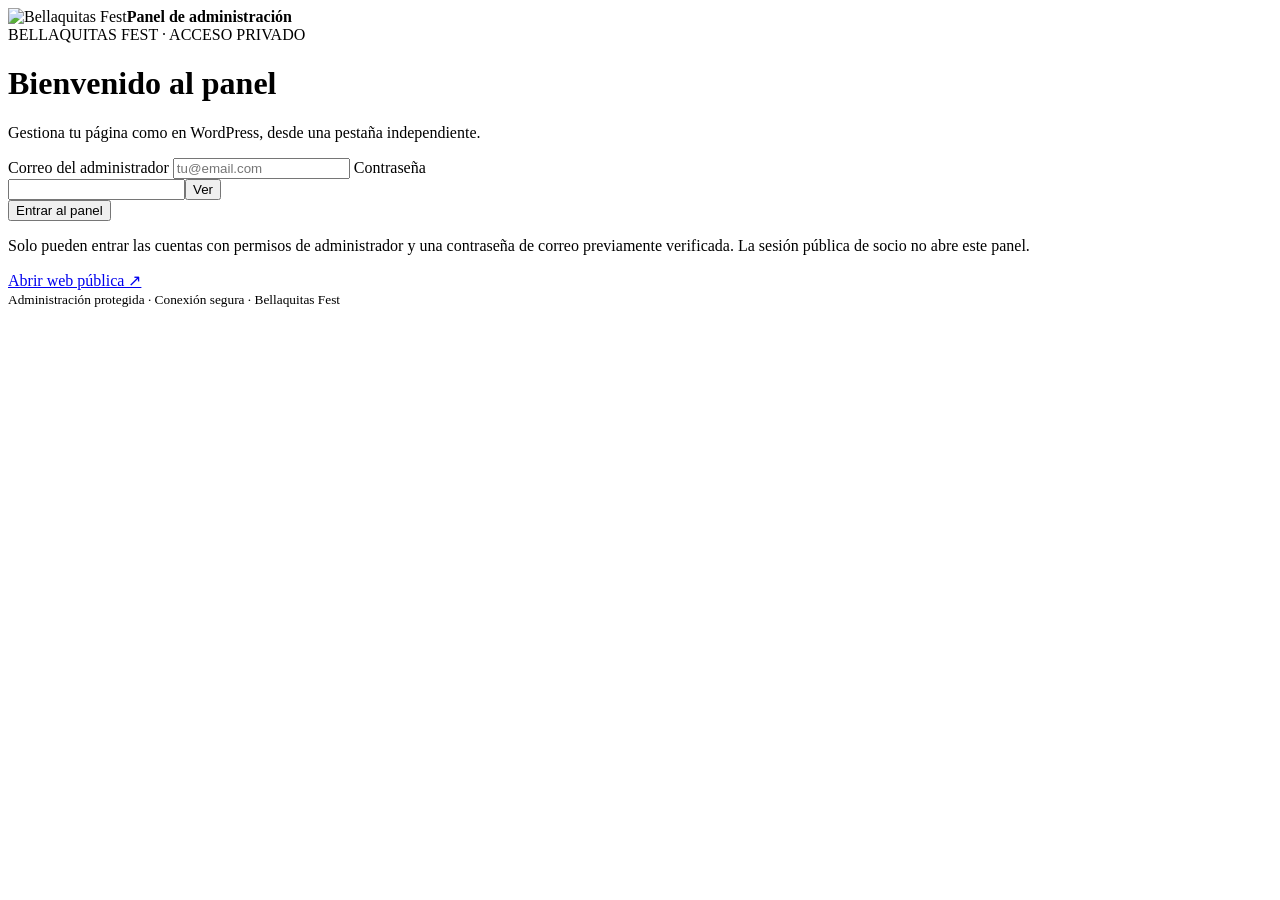
==== cloudflare/qa-candidates/admin-console.html @ 44309d62 "feat: página administrativa nueva con acceso email y contraseña aparte de la web" ====
<!doctype html>
<html lang="es">
<head>
  <meta charset="utf-8">
  <meta name="viewport" content="width=device-width,initial-scale=1,viewport-fit=cover">
  <meta name="theme-color" content="#09090e">
  <meta name="robots" content="noindex,nofollow,noarchive">
  <title>Administración · Bellaquitas Fest</title>
  <link rel="stylesheet" href="/administracion/styles.css">
  <script defer src="/administracion/app.js"></script>
</head>
<body>
  <div id="access" class="access">
    <div class="access-brand"><img src="/espejo/assets/logo-navbar.png" alt="Bellaquitas Fest"><strong>Panel de administración</strong></div>
    <div class="access-card">
      <div class="eyebrow">BELLAQUITAS FEST · ACCESO PRIVADO</div>
      <h1>Bienvenido al panel</h1>
      <p>Gestiona tu página como en WordPress, desde una pestaña independiente.</p>
      <form id="login-form" autocomplete="on">
        <label for="admin-email">Correo del administrador</label>
        <input id="admin-email" type="email" autocomplete="username" inputmode="email" maxlength="254" placeholder="tu@email.com" required>
        <label for="admin-password">Contraseña</label>
        <div class="password-row"><input id="admin-password" type="password" autocomplete="current-password" minlength="12" required><button id="show-password" type="button" aria-label="Mostrar u ocultar contraseña">Ver</button></div>
        <button class="primary full" type="submit" id="login-submit">Entrar al panel</button>
        <div id="login-feedback" class="feedback" role="status" aria-live="polite"></div>
      </form>
      <p class="access-hint">Solo pueden entrar las cuentas con permisos de administrador y una contraseña de correo previamente verificada. La sesión pública de socio no abre este panel.</p>
      <a class="return-link" href="/" target="_blank" rel="noopener noreferrer">Abrir web pública ↗</a>
    </div>
    <small class="access-footer">Administración protegida · Conexión segura · Bellaquitas Fest</small>
  </div>

  <div id="portal" class="portal" hidden>
    <aside class="sidebar" id="sidebar">
      <div class="sidebar-brand"><img src="/espejo/assets/logo-navbar.png" alt="Bellaquitas Fest"><small>ADMINISTRACIÓN</small></div>
      <nav id="admin-nav" aria-label="Secciones del administrador">
        <button type="button" data-tab="inicio" class="selected">⌂ <span>Escritorio</span></button>
        <button type="button" data-tab="web">✎ <span>Editar página</span></button>
        <button type="button" data-tab="eventos">▦ <span>Eventos</span></button>
        <button type="button" data-tab="ventajas">✦ <span>Premios y ventajas</span></button>
        <button type="button" data-tab="socios">♙ <span>Socios y permisos</span></button>
        <button type="button" data-tab="comunidad">◈ <span>Comunidad</span></button>
        <button type="button" data-tab="actividad">▤ <span>Historial</span></button>
      </nav>
      <div class="sidebar-bottom"><a href="/" target="_blank" rel="noopener noreferrer">↗ Ver la página pública</a><button type="button" id="logout-side">Cerrar sesión</button></div>
    </aside>
    <div class="workarea">
      <header class="topbar">
        <div class="topbar-title"><button type="button" class="menu-mobile" id="admin-menu" aria-label="Mostrar menú" aria-expanded="false">☰</button><span>Panel de administración</span><small id="user-name"></small></div>
        <div class="topbar-actions"><span class="private-indicator">● Acceso privado</span><a href="/" target="_blank" rel="noopener noreferrer">Ver web ↗</a><button type="button" id="logout-top">Salir</button></div>
      </header>
      <main class="workspace">
        <div class="workspace-head"><div><div class="eyebrow" id="section-caption">ADMINISTRACIÓN</div><h1 id="section-title">Escritorio</h1><p id="section-description">Todas las herramientas de Bellaquitas Fest en un único lugar.</p></div><div id="section-actions"></div></div>
        <div id="work-feedback" class="feedback" role="status" aria-live="polite"></div>
        <div id="work-content" class="content"></div>
      </main>
      <footer class="work-footer">Bellaquitas Fest · Panel privado · Los cambios se guardan solo al pulsar Guardar o Publicar.</footer>
    </div>
  </div>
</body>
</html>
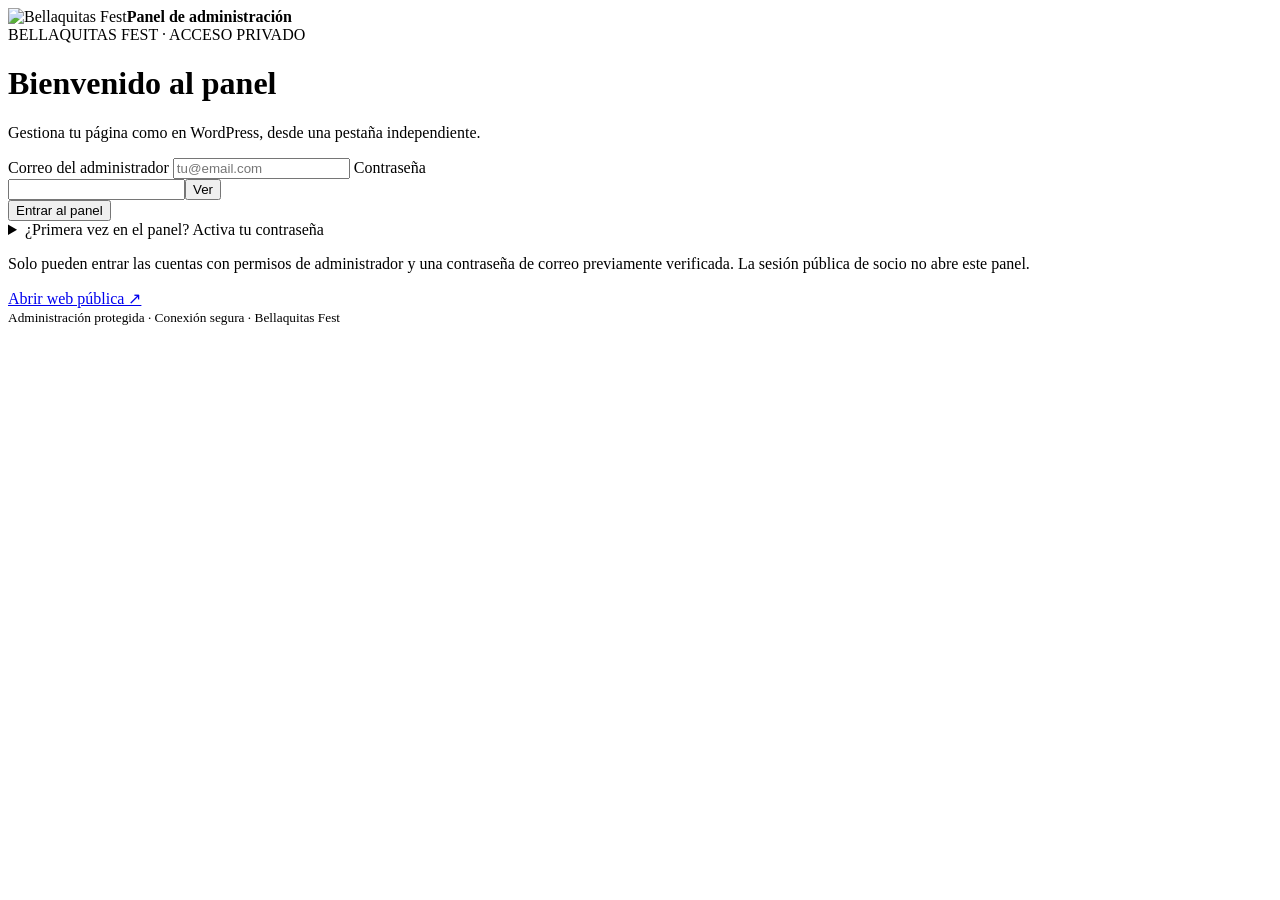
==== commit 637633a5: "feat: primera activación admin tras Google y correo; establecer contraseña por enlace privado" ====
--- a/cloudflare/qa-candidates/admin-console.html
+++ b/cloudflare/qa-candidates/admin-console.html
@@ -24,6 +24,30 @@
         <button class="primary full" type="submit" id="login-submit">Entrar al panel</button>
         <div id="login-feedback" class="feedback" role="status" aria-live="polite"></div>
       </form>
+      <details class="activate-panel" id="activate-help">
+        <summary>¿Primera vez en el panel? Activa tu contraseña</summary>
+        <p>Para proteger tu cuenta, primero verifica tu acceso de administrador con Google y después confirma tu correo electrónico.</p>
+        <a class="secondary activate-google" href="/v1/auth/google/start?return=mirror" target="_blank" rel="noopener noreferrer">1. Verificar mi cuenta con Google</a>
+        <form id="activate-request-form" autocomplete="on">
+          <label for="activate-email">2. Correo donde recibirás el enlace privado</label>
+          <input type="email" id="activate-email" autocomplete="email" maxlength="254" required placeholder="tu@email.com">
+          <button type="submit" class="primary full">Enviar enlace de activación</button>
+        </form>
+        <div class="feedback" id="activate-request-status" role="status" aria-live="polite"></div>
+        <p class="access-hint">El enlace caduca a los 15 minutos y solo permite vincular una contraseña a una cuenta administradora existente.</p>
+      </details>
+      <section id="activate-confirmation" class="activate-confirmation" hidden>
+        <h2>Establecer contraseña</h2>
+        <p>El correo ya ha sido confirmado mediante un enlace de un solo uso.</p>
+        <form id="activate-confirm-form" autocomplete="new-password">
+          <label for="activate-new-password">Nueva contraseña (mínimo 12 caracteres)</label>
+          <input type="password" id="activate-new-password" autocomplete="new-password" minlength="12" maxlength="128" required>
+          <label for="activate-repeat-password">Repetir contraseña</label>
+          <input type="password" id="activate-repeat-password" autocomplete="new-password" minlength="12" maxlength="128" required>
+          <button type="submit" class="primary full">Activar mi acceso</button>
+        </form>
+        <div class="feedback" id="activate-confirm-status" role="status" aria-live="polite"></div>
+      </section>
       <p class="access-hint">Solo pueden entrar las cuentas con permisos de administrador y una contraseña de correo previamente verificada. La sesión pública de socio no abre este panel.</p>
       <a class="return-link" href="/" target="_blank" rel="noopener noreferrer">Abrir web pública ↗</a>
     </div>
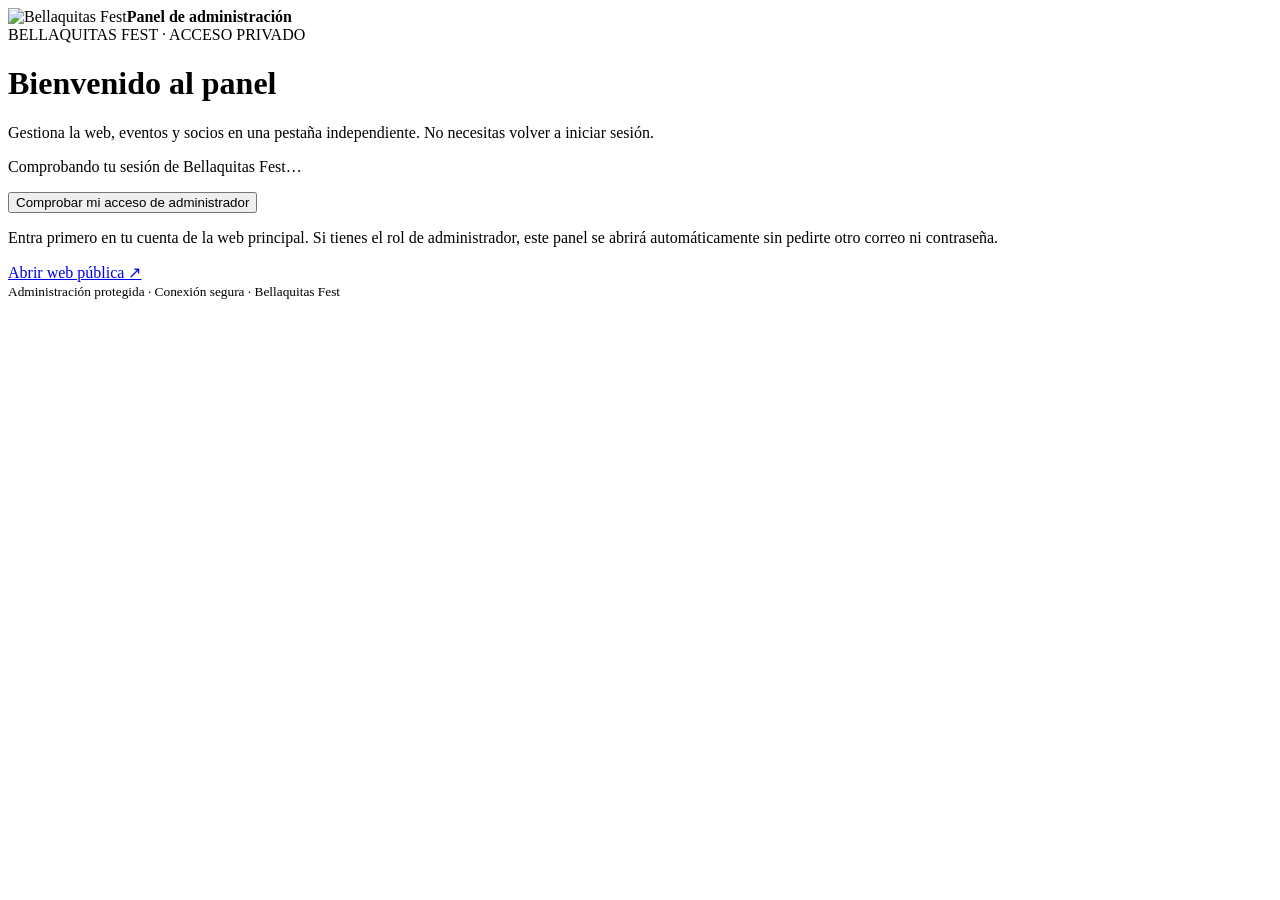
==== commit 4e2acffa: "ui: acceso admin con sesión existente, sin formulario de email o contraseña" ====
--- a/cloudflare/qa-candidates/admin-console.html
+++ b/cloudflare/qa-candidates/admin-console.html
@@ -15,40 +15,11 @@
     <div class="access-card">
       <div class="eyebrow">BELLAQUITAS FEST · ACCESO PRIVADO</div>
       <h1>Bienvenido al panel</h1>
-      <p>Gestiona tu página como en WordPress, desde una pestaña independiente.</p>
-      <form id="login-form" autocomplete="on">
-        <label for="admin-email">Correo del administrador</label>
-        <input id="admin-email" type="email" autocomplete="username" inputmode="email" maxlength="254" placeholder="tu@email.com" required>
-        <label for="admin-password">Contraseña</label>
-        <div class="password-row"><input id="admin-password" type="password" autocomplete="current-password" minlength="12" required><button id="show-password" type="button" aria-label="Mostrar u ocultar contraseña">Ver</button></div>
-        <button class="primary full" type="submit" id="login-submit">Entrar al panel</button>
-        <div id="login-feedback" class="feedback" role="status" aria-live="polite"></div>
-      </form>
-      <details class="activate-panel" id="activate-help">
-        <summary>¿Primera vez en el panel? Activa tu contraseña</summary>
-        <p>Para proteger tu cuenta, primero verifica tu acceso de administrador con Google y después confirma tu correo electrónico.</p>
-        <a class="secondary activate-google" href="/v1/auth/google/start?return=mirror" target="_blank" rel="noopener noreferrer">1. Verificar mi cuenta con Google</a>
-        <form id="activate-request-form" autocomplete="on">
-          <label for="activate-email">2. Correo donde recibirás el enlace privado</label>
-          <input type="email" id="activate-email" autocomplete="email" maxlength="254" required placeholder="tu@email.com">
-          <button type="submit" class="primary full">Enviar enlace de activación</button>
-        </form>
-        <div class="feedback" id="activate-request-status" role="status" aria-live="polite"></div>
-        <p class="access-hint">El enlace caduca a los 15 minutos y solo permite vincular una contraseña a una cuenta administradora existente.</p>
-      </details>
-      <section id="activate-confirmation" class="activate-confirmation" hidden>
-        <h2>Establecer contraseña</h2>
-        <p>El correo ya ha sido confirmado mediante un enlace de un solo uso.</p>
-        <form id="activate-confirm-form" autocomplete="new-password">
-          <label for="activate-new-password">Nueva contraseña (mínimo 12 caracteres)</label>
-          <input type="password" id="activate-new-password" autocomplete="new-password" minlength="12" maxlength="128" required>
-          <label for="activate-repeat-password">Repetir contraseña</label>
-          <input type="password" id="activate-repeat-password" autocomplete="new-password" minlength="12" maxlength="128" required>
-          <button type="submit" class="primary full">Activar mi acceso</button>
-        </form>
-        <div class="feedback" id="activate-confirm-status" role="status" aria-live="polite"></div>
-      </section>
-      <p class="access-hint">Solo pueden entrar las cuentas con permisos de administrador y una contraseña de correo previamente verificada. La sesión pública de socio no abre este panel.</p>
+      <p>Gestiona la web, eventos y socios en una pestaña independiente. No necesitas volver a iniciar sesión.</p>
+      <p id="access-status" class="access-hint">Comprobando tu sesión de Bellaquitas Fest…</p>
+      <div id="login-feedback" class="feedback" role="status" aria-live="polite"></div>
+      <button type="button" class="primary full" id="retry-sso">Comprobar mi acceso de administrador</button>
+      <p class="access-hint">Entra primero en tu cuenta de la web principal. Si tienes el rol de administrador, este panel se abrirá automáticamente sin pedirte otro correo ni contraseña.</p>
       <a class="return-link" href="/" target="_blank" rel="noopener noreferrer">Abrir web pública ↗</a>
     </div>
     <small class="access-footer">Administración protegida · Conexión segura · Bellaquitas Fest</small>
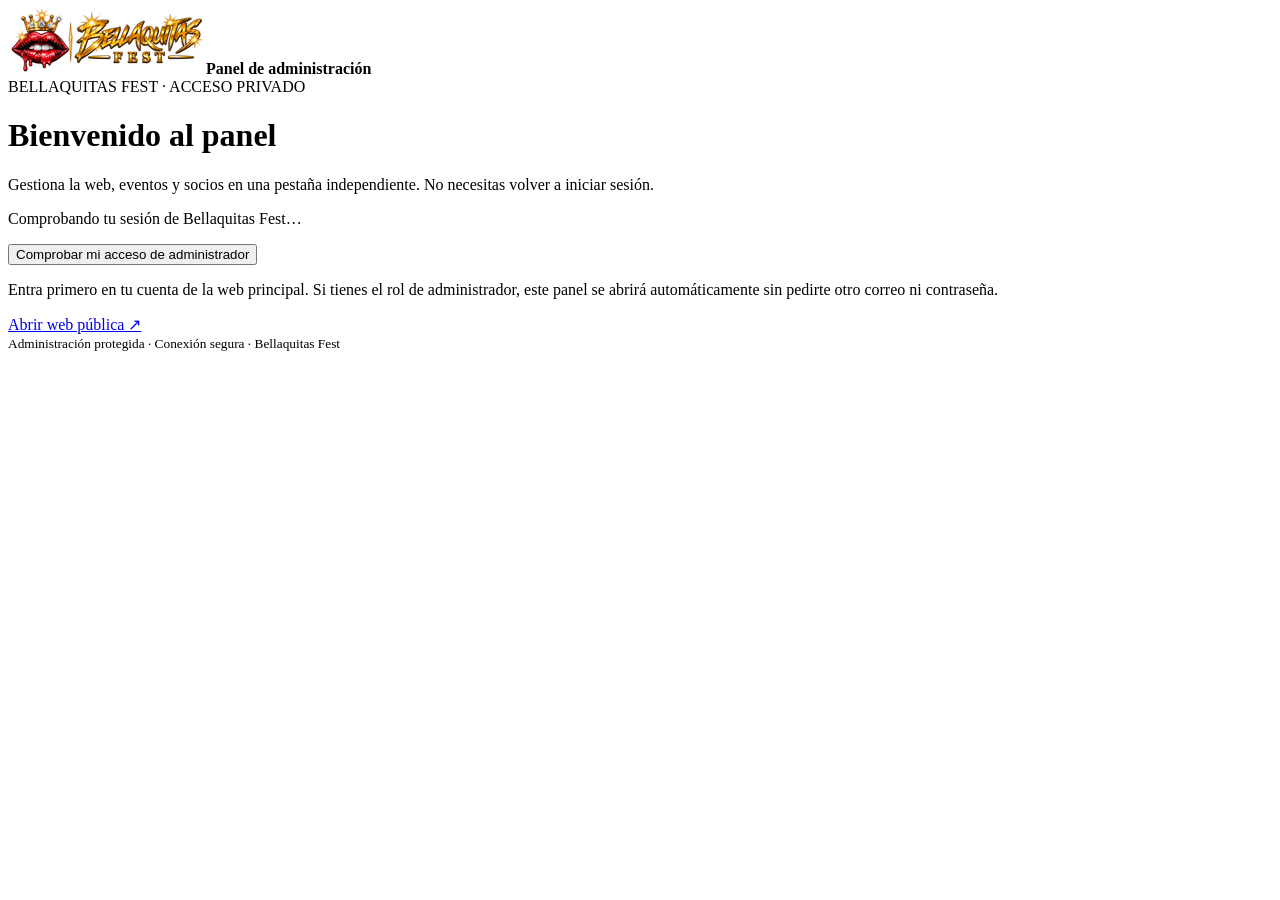
==== commit 13ec8f53: "ui(admin): usar logotipo original de bellaquitas.fr en panel same-origin, sin ruta /espejo" ====
--- a/cloudflare/qa-candidates/admin-console.html
+++ b/cloudflare/qa-candidates/admin-console.html
@@ -7,11 +7,14 @@
   <meta name="robots" content="noindex,nofollow,noarchive">
   <title>Administración · Bellaquitas Fest</title>
   <link rel="stylesheet" href="/administracion/styles.css">
+  <!-- Misma configuración pública que utiliza la web oficial.
+       Sin claves secretas y sin copiar tokens en un storage nuevo. -->
+  <script defer src="/config.js"></script>
   <script defer src="/administracion/app.js"></script>
 </head>
 <body>
   <div id="access" class="access">
-    <div class="access-brand"><img src="/espejo/assets/logo-navbar.png" alt="Bellaquitas Fest"><strong>Panel de administración</strong></div>
+    <div class="access-brand"><img src="/assets/logo-navbar.png" alt="Bellaquitas Fest"><strong>Panel de administración</strong></div>
     <div class="access-card">
       <div class="eyebrow">BELLAQUITAS FEST · ACCESO PRIVADO</div>
       <h1>Bienvenido al panel</h1>
@@ -27,7 +30,7 @@
 
   <div id="portal" class="portal" hidden>
     <aside class="sidebar" id="sidebar">
-      <div class="sidebar-brand"><img src="/espejo/assets/logo-navbar.png" alt="Bellaquitas Fest"><small>ADMINISTRACIÓN</small></div>
+      <div class="sidebar-brand"><img src="/assets/logo-navbar.png" alt="Bellaquitas Fest"><small>ADMINISTRACIÓN</small></div>
       <nav id="admin-nav" aria-label="Secciones del administrador">
         <button type="button" data-tab="inicio" class="selected">⌂ <span>Escritorio</span></button>
         <button type="button" data-tab="web">✎ <span>Editar página</span></button>
